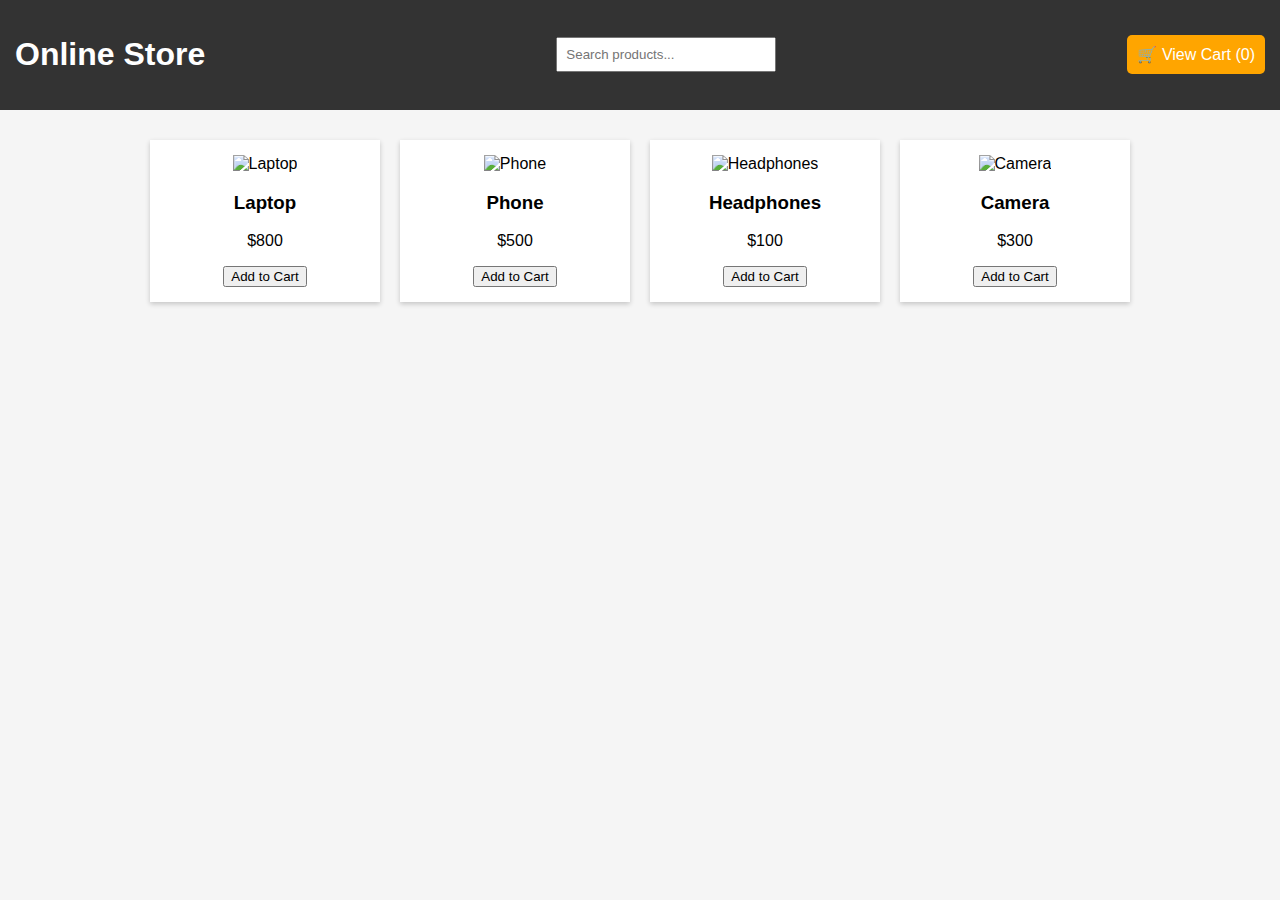
==== index.html @ 0c296b0f "Add files via upload" ====
<!DOCTYPE html>
<html lang="en">
<head>
    <meta charset="UTF-8">
    <meta name="viewport" content="width=device-width, initial-scale=1.0">
    <title>Shopping Page</title>
    <link rel="stylesheet" href="styles-index.css">
</head>
<body>

    <header>
        <h1>Online Store</h1>
        <input type="text" id="search" placeholder="Search products...">
        <a href="cart.html" id="view-cart-btn">🛒 View Cart (<span id="cart-count">0</span>)</a>
    </header>

    <main>
        <div id="product-list" class="products">
            <!-- Products will be added dynamically here -->
        </div>
    </main>

    <script src="scripts-index.js"></script>
</body>
</html>
---- styles-index.css ----
body {
    font-family: Arial, sans-serif;
    margin: 0;
    padding: 0;
    background: #f5f5f5;
}

header {
    display: flex;
    justify-content: space-between;
    align-items: center;
    padding: 15px;
    background: #333;
    color: white;
}

#search {
    padding: 8px;
    width: 200px;
}

#view-cart-btn {
    background: orange;
    color: white;
    text-decoration: none;
    padding: 10px;
    border-radius: 5px;
}

.products {
    display: flex;
    flex-wrap: wrap;
    justify-content: center;
    padding: 20px;
}

.product {
    background: white;
    padding: 15px;
    margin: 10px;
    width: 200px;
    text-align: center;
    box-shadow: 0px 2px 5px rgba(0, 0, 0, 0.2);
}
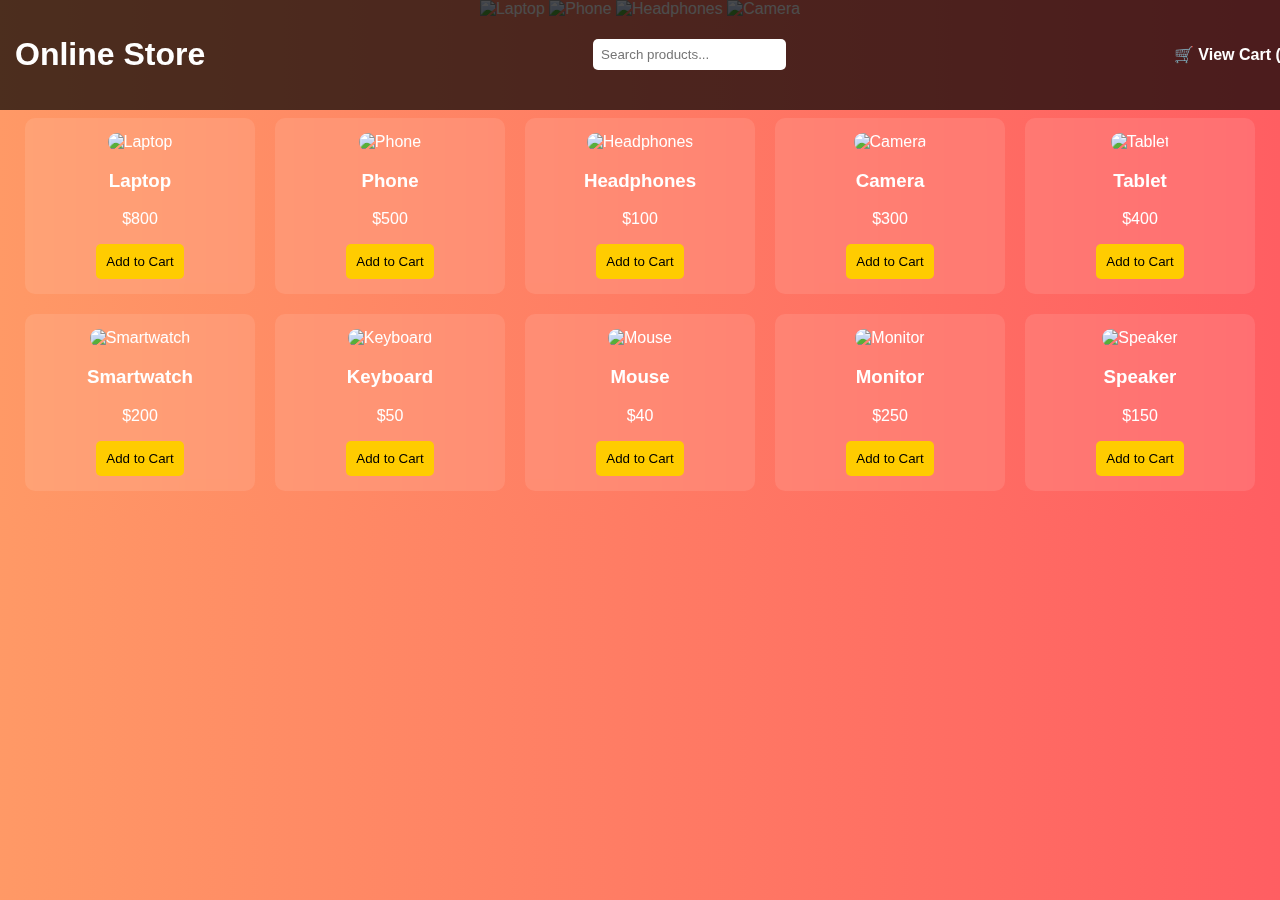
==== commit 4a4a7698: "index.html" ====
--- a/index.html
+++ b/index.html
@@ -5,6 +5,7 @@
     <meta name="viewport" content="width=device-width, initial-scale=1.0">
     <title>Shopping Page</title>
     <link rel="stylesheet" href="styles-index.css">
+
 </head>
 <body>
 
@@ -14,10 +15,17 @@
         <a href="cart.html" id="view-cart-btn">🛒 View Cart (<span id="cart-count">0</span>)</a>
     </header>
 
+    <div id="slideshow-container">
+        <div id="slideshow">
+            <img src="image/S1.jpg" alt="Laptop"> 
+            <img src="image/S2.jpg" alt="Phone">
+            <img src="image/S3.jpg" alt="Headphones">
+            <img src="image/S4.jpg" alt="Camera">
+        </div>
+    </div>
+
     <main>
-        <div id="product-list" class="products">
-            <!-- Products will be added dynamically here -->
-        </div>
+        <div id="product-list" class="products"></div>
     </main>
 
     <script src="scripts-index.js"></script>
--- a/styles-index.css
+++ b/styles-index.css
@@ -1,44 +1,67 @@
 body {
     font-family: Arial, sans-serif;
+    background: linear-gradient(to right, #ff9966, #ff5e62);
+    color: #fff;
+    text-align: center;
     margin: 0;
     padding: 0;
-    background: #f5f5f5;
 }
 
 header {
+    background: rgba(0, 0, 0, 0.7);
+    padding: 15px;
+    position: fixed;
+    width: 100%;
+    top: 0;
+    left: 0;
+    color: white;
     display: flex;
     justify-content: space-between;
     align-items: center;
-    padding: 15px;
-    background: #333;
-    color: white;
 }
 
 #search {
     padding: 8px;
-    width: 200px;
+    border-radius: 5px;
+    border: none;
 }
 
 #view-cart-btn {
-    background: orange;
     color: white;
     text-decoration: none;
-    padding: 10px;
-    border-radius: 5px;
+    font-weight: bold;
+}
+
+main {
+    margin-top: 80px;
+    padding: 20px;
 }
 
 .products {
     display: flex;
     flex-wrap: wrap;
     justify-content: center;
-    padding: 20px;
+    gap: 20px;
 }
 
 .product {
-    background: white;
+    background: rgba(255, 255, 255, 0.1);
     padding: 15px;
-    margin: 10px;
+    border-radius: 10px;
+    backdrop-filter: blur(5px);
+    text-align: center;
     width: 200px;
-    text-align: center;
-    box-shadow: 0px 2px 5px rgba(0, 0, 0, 0.2);
 }
+
+.product img {
+    width: 100%;
+    border-radius: 10px;
+}
+
+button {
+    background: #ffcc00;
+    border: none;
+    padding: 10px;
+    border-radius: 5px;
+    cursor: pointer;
+}
